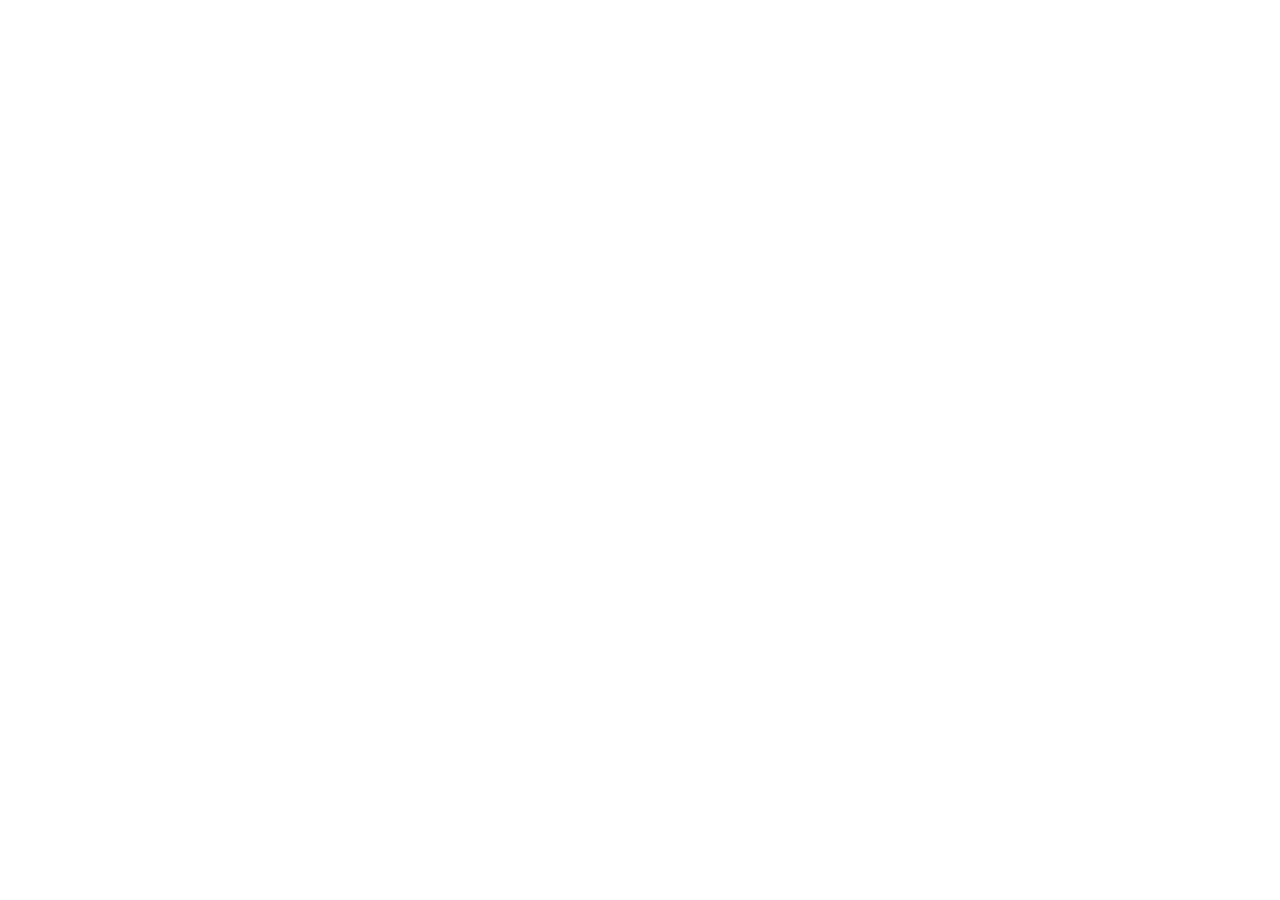
==== FranciscoSierra/forms/cursos-form.html @ 2c48fd1b "Reorganizar estructura de carpetas, rutas relativas y clases" ====
<!DOCTYPE html>
<html lang="es">
<head>
    <meta charset="UTF-8">
    <meta name="viewport" content="width=device-width, initial-scale=1.0">
    <title>Formulario de Cursos</title>
</head>
<body>
    
</body>
</html>
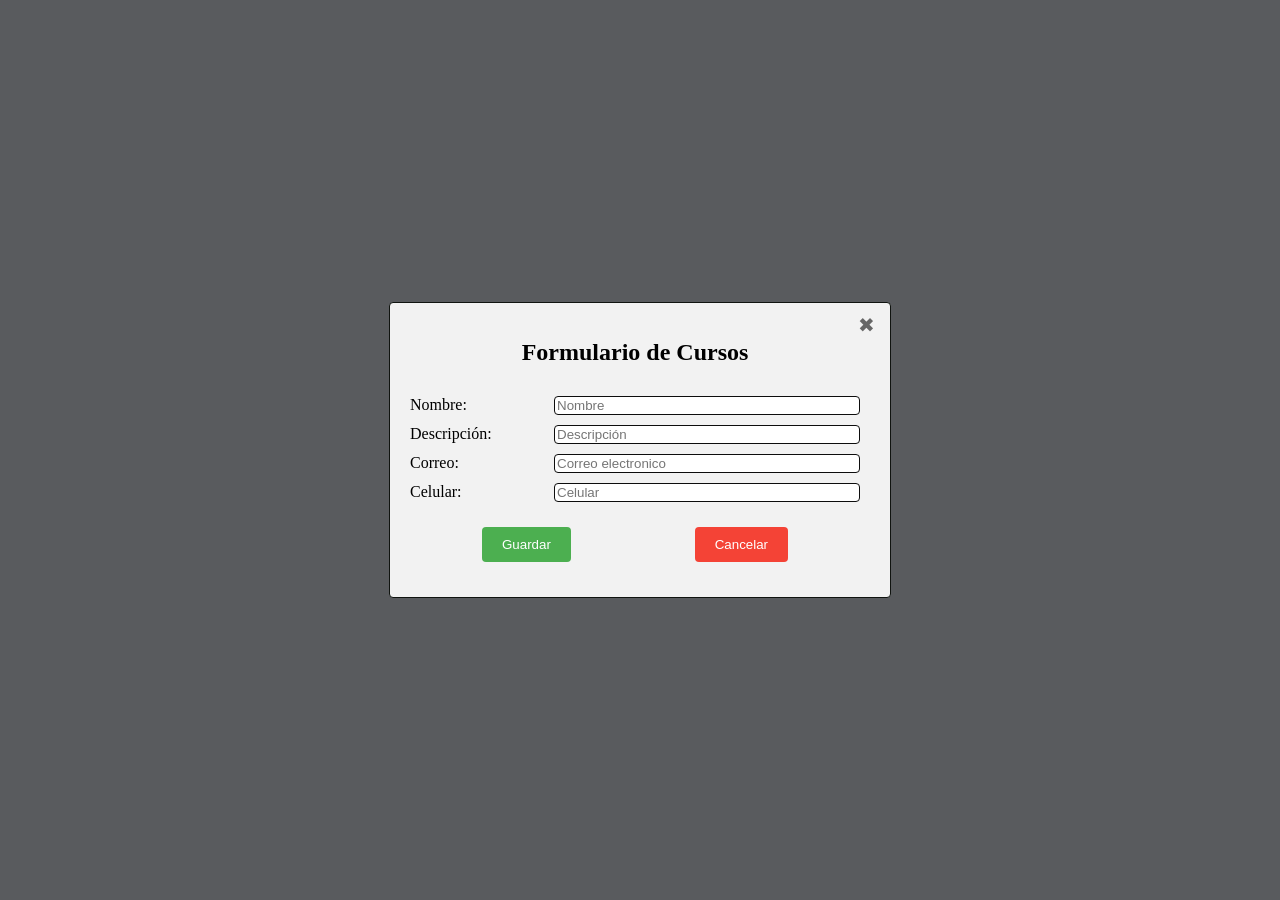
==== commit 03c0bb8e: "Formulario estudiantes 2" ====
--- a/FranciscoSierra/forms/cursos-form.html
+++ b/FranciscoSierra/forms/cursos-form.html
@@ -3,9 +3,37 @@
 <head>
     <meta charset="UTF-8">
     <meta name="viewport" content="width=device-width, initial-scale=1.0">
+    <link rel="stylesheet" href="../css/forms-styles.css" />
     <title>Formulario de Cursos</title>
 </head>
+
 <body>
-    
+    <div class="Contenedor">
+        <form Class="Formulario">
+            <a href="../pages/Cursos.html" class="cerrar">✖</a>
+            <h1 class="Titulo-formulario">Formulario de Cursos</h1>
+            <div class="Contenedor-formulario">
+                <div class="Division-formulario">
+                    <label for="nombre">Nombre:</label>
+                    <input type="text" id="nombre" name="nombre" placeholder="Nombre" required>
+                </div>
+                <div class="Division-formulario">
+                    <label for="descripcion">Descripción:</label>
+                    <input type="text" id="descripcion" name="descripcion" placeholder="Descripción" required>
+                </div>
+                <div class="Division-formulario">
+                    <label for="correo">Correo:</label>
+                    <input type="email" id="correo" name="correo" placeholder="Correo electronico" required>
+                </div>
+                <div class="Division-formulario">
+                    <label for="celular">Celular:</label>
+                    <input type="tel" id="celular" name="celular" placeholder="Celular" required pattern="[0-9]{10}" title="Debe tener 10 dígitos" />
+            </div>
+            <div class="Botones">
+                <button type="submit" class="btn-guardar"><a href="../pages/Estudiantes.html">Guardar</a></button>
+                <button type="reset" class="btn-cancelar"><a href="../pages/Estudiantes.html">Cancelar</a></button>
+            </div>
+        </form>
+    </div>    
 </body>
 </html>
--- a/FranciscoSierra/css/forms-styles.css
+++ b/FranciscoSierra/css/forms-styles.css
@@ -0,0 +1,81 @@
+      .Contenedor {
+        width: 100%;
+        max-width: 500px;
+        border: rgb(16, 20, 16) 1px solid;
+        border-radius: 4px;
+        background-color: #f2f2f2;
+        position: relative;
+      }
+      .cerrar {
+        position: absolute;
+        top: 10px;
+        right: 15px;
+        text-decoration: none;
+        font-size: 20px;
+        color: #666;
+      }
+      .Titulo-formulario {
+        text-align: center;
+        font-size: 24px;
+        font-weight: bold;
+        margin-bottom: 20px;
+      }
+      .Formulario {
+        display: flex;
+        flex-direction: column;
+        width: 450px;
+        padding: 20px;
+        gap: 10px;
+      }
+      .Contenedor-formulario {
+        display: flex;
+        flex-direction: column;
+        gap: 10px;
+      }
+      .Contenedor-formulario input {
+        width: 300px;
+        border: 1px solid #0d0d0d;
+        border-radius: 4px;            
+      }
+      .Division-formulario{
+        display: flex;
+        flex-direction: row;
+        justify-content: space-between;
+      }
+      .Botones {
+        display: flex;
+        flex-direction: row;
+        justify-content: space-around;
+        gap: 10px;
+        padding: 15px;
+      }
+      .Botones a {
+        text-decoration: none;
+        color: white;
+      }
+      .btn-guardar {
+        background-color: #4CAF50;
+        color: white;
+        padding: 10px 20px;
+        border: none;
+        border-radius: 4px;
+        cursor: pointer;
+      }
+      .btn-cancelar {
+        background-color: #f44336;
+        color: white;
+        padding: 10px 20px;
+        border: none;
+        border-radius: 4px;
+        cursor: pointer;
+      }
+      body{
+        flex-direction: column;
+        min-height: 100vh;
+        margin: 0;
+        display: flex;
+        justify-content: center;
+        align-items: center;
+        background-color: #595b5e;
+      }
+      
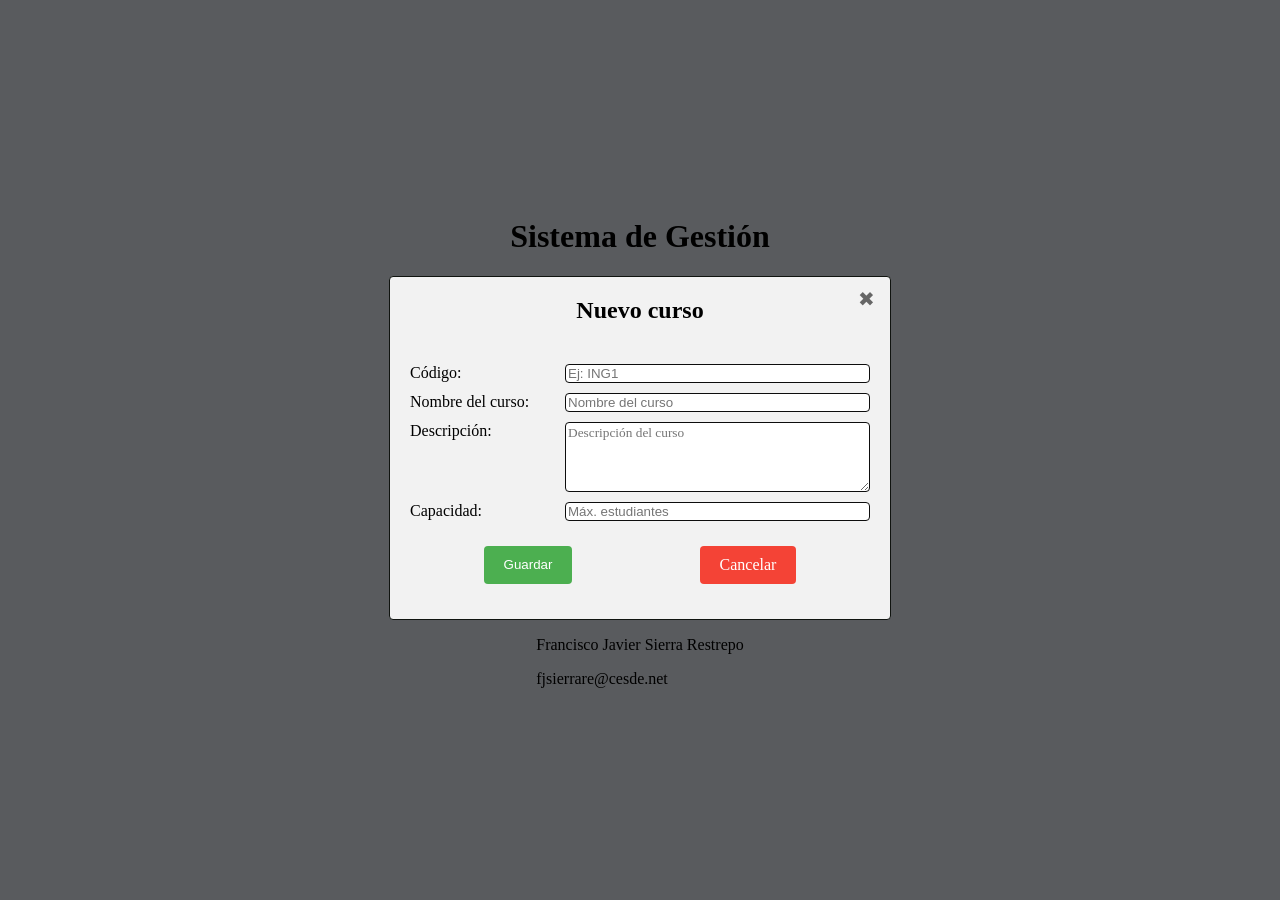
==== commit 6d94b81e: "Formulario cursos" ====
--- a/FranciscoSierra/forms/cursos-form.html
+++ b/FranciscoSierra/forms/cursos-form.html
@@ -1,39 +1,74 @@
-<!DOCTYPE html>
+<!doctype html>
 <html lang="es">
-<head>
-    <meta charset="UTF-8">
-    <meta name="viewport" content="width=device-width, initial-scale=1.0">
+  <head>
+    <meta charset="UTF-8" />
+    <meta name="viewport" content="width=device-width, initial-scale=1.0" />
     <link rel="stylesheet" href="../css/forms-styles.css" />
     <title>Formulario de Cursos</title>
-</head>
+  </head>
 
-<body>
+  <body>
+    <header class="form-header">
+      <h1>Sistema de Gestión</h1>
+    </header>
     <div class="Contenedor">
-        <form Class="Formulario">
-            <a href="../pages/Cursos.html" class="cerrar">✖</a>
-            <h1 class="Titulo-formulario">Formulario de Cursos</h1>
-            <div class="Contenedor-formulario">
-                <div class="Division-formulario">
-                    <label for="nombre">Nombre:</label>
-                    <input type="text" id="nombre" name="nombre" placeholder="Nombre" required>
-                </div>
-                <div class="Division-formulario">
-                    <label for="descripcion">Descripción:</label>
-                    <input type="text" id="descripcion" name="descripcion" placeholder="Descripción" required>
-                </div>
-                <div class="Division-formulario">
-                    <label for="correo">Correo:</label>
-                    <input type="email" id="correo" name="correo" placeholder="Correo electronico" required>
-                </div>
-                <div class="Division-formulario">
-                    <label for="celular">Celular:</label>
-                    <input type="tel" id="celular" name="celular" placeholder="Celular" required pattern="[0-9]{10}" title="Debe tener 10 dígitos" />
+      <a href="../pages/cursos.html" class="cerrar">✖</a>
+      <h2 class="Titulo-formulario">Nuevo curso</h2>
+      <form class="Formulario" action="../pages/cursos.html">
+        <div class="Contenedor-formulario">
+          <div class="Division-formulario">
+            <label for="codigo">Código:</label>
+            <input
+              type="text"
+              id="codigo"
+              name="codigo"
+              placeholder="Ej: ING1"
+              required
+              pattern="[A-Z0-9]{3,6}"
+              title="De 3 a 6 caracteres, mayúsculas y números"
+            />
+          </div>
+            <div class="Division-formulario">
+                <label for="nombre">Nombre del curso:</label>
+                <input
+                type="text"
+                id="nombre"
+                name="nombre"
+                placeholder="Nombre del curso"
+                required
+                />
             </div>
-            <div class="Botones">
-                <button type="submit" class="btn-guardar"><a href="../pages/Estudiantes.html">Guardar</a></button>
-                <button type="reset" class="btn-cancelar"><a href="../pages/Estudiantes.html">Cancelar</a></button>
-            </div>
-        </form>
-    </div>    
-</body>
-</html>+          <div class="Division-formulario">
+            <label for="descripcion">Descripción:</label>
+            <textarea
+              id="descripcion"
+              name="descripcion"
+              rows="4"
+              placeholder="Descripción del curso"
+            ></textarea>
+          </div>
+          <div class="Division-formulario">
+            <label for="capacidad">Capacidad:</label>
+            <input
+              type="number"
+              id="capacidad"
+              name="capacidad"
+              placeholder="Máx. estudiantes"
+              required
+              min="1"
+              max="50"
+            />
+          </div>
+        </div>
+        <div class="Botones">
+          <button type="submit" class="btn-guardar">Guardar</button>
+          <a href="../pages/cursos.html" class="btn-cancelar">Cancelar</a>
+        </div>
+      </form>
+    </div>
+    <footer class="form-footer">
+      <p>Francisco Javier Sierra Restrepo</p>
+      <p>fjsierrare@cesde.net</p>
+    </footer>
+  </body>
+</html>
--- a/FranciscoSierra/css/forms-styles.css
+++ b/FranciscoSierra/css/forms-styles.css
@@ -1,81 +1,86 @@
-      .Contenedor {
-        width: 100%;
-        max-width: 500px;
-        border: rgb(16, 20, 16) 1px solid;
-        border-radius: 4px;
-        background-color: #f2f2f2;
-        position: relative;
-      }
-      .cerrar {
-        position: absolute;
-        top: 10px;
-        right: 15px;
-        text-decoration: none;
-        font-size: 20px;
-        color: #666;
-      }
-      .Titulo-formulario {
-        text-align: center;
-        font-size: 24px;
-        font-weight: bold;
-        margin-bottom: 20px;
-      }
-      .Formulario {
-        display: flex;
-        flex-direction: column;
-        width: 450px;
-        padding: 20px;
-        gap: 10px;
-      }
-      .Contenedor-formulario {
-        display: flex;
-        flex-direction: column;
-        gap: 10px;
-      }
-      .Contenedor-formulario input {
-        width: 300px;
-        border: 1px solid #0d0d0d;
-        border-radius: 4px;            
-      }
-      .Division-formulario{
-        display: flex;
-        flex-direction: row;
-        justify-content: space-between;
-      }
-      .Botones {
-        display: flex;
-        flex-direction: row;
-        justify-content: space-around;
-        gap: 10px;
-        padding: 15px;
-      }
-      .Botones a {
-        text-decoration: none;
-        color: white;
-      }
-      .btn-guardar {
-        background-color: #4CAF50;
-        color: white;
-        padding: 10px 20px;
-        border: none;
-        border-radius: 4px;
-        cursor: pointer;
-      }
-      .btn-cancelar {
-        background-color: #f44336;
-        color: white;
-        padding: 10px 20px;
-        border: none;
-        border-radius: 4px;
-        cursor: pointer;
-      }
-      body{
-        flex-direction: column;
-        min-height: 100vh;
-        margin: 0;
-        display: flex;
-        justify-content: center;
-        align-items: center;
-        background-color: #595b5e;
-      }
-      +.Contenedor {
+  width: 100%;
+  max-width: 500px;
+  border: rgb(16, 20, 16) 1px solid;
+  border-radius: 4px;
+  background-color: #f2f2f2;
+  position: relative;
+}
+.cerrar {
+  position: absolute;
+  top: 10px;
+  right: 15px;
+  text-decoration: none;
+  font-size: 20px;
+  color: #666;
+}
+.Titulo-formulario {
+  text-align: center;
+  font-size: 24px;
+  font-weight: bold;
+  margin-bottom: 20px;
+}
+.Formulario {
+  display: flex;
+  flex-direction: column;
+  box-sizing: border-box;
+  width: 100%;
+  padding: 20px;
+  gap: 10px;
+}
+.Contenedor-formulario {
+  display: flex;
+  flex-direction: column;
+  gap: 10px;
+}
+.Contenedor-formulario input,
+.Contenedor-formulario textarea {
+  width: 65%;
+  border: 1px solid #0d0d0d;
+  border-radius: 4px;
+}
+.Contenedor-formulario textarea {
+  font-family: inherit;
+  resize: vertical;
+}
+.Division-formulario {
+  display: flex;
+  flex-direction: row;
+  justify-content: space-between;
+}
+.Botones {
+  display: flex;
+  flex-direction: row;
+  justify-content: space-around;
+  gap: 10px;
+  padding: 15px;
+}
+.Botones a {
+  text-decoration: none;
+  color: white;
+}
+.btn-guardar {
+  background-color: #4caf50;
+  color: white;
+  padding: 10px 20px;
+  border: none;
+  border-radius: 4px;
+  cursor: pointer;
+}
+.btn-cancelar {
+  background-color: #f44336;
+  color: white;
+  padding: 10px 20px;
+  border: none;
+  border-radius: 4px;
+  cursor: pointer;
+}
+body {
+  flex-direction: column;
+  min-height: 100vh;
+  margin: 0;
+  display: flex;
+  justify-content: center;
+  align-items: center;
+  background-color: #595b5e;
+}
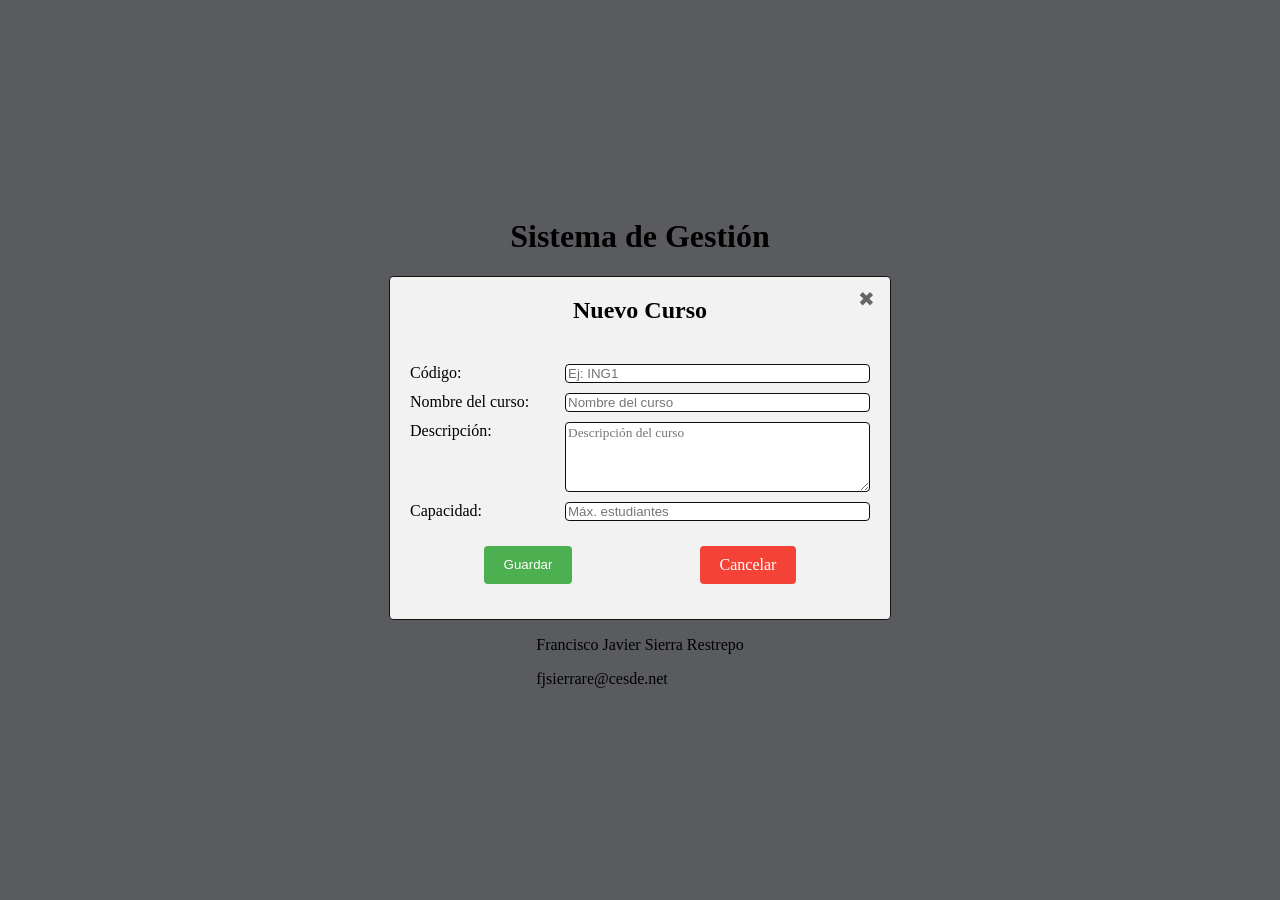
==== commit 7975983a: "Modo nuevo y modificar en forms" ====
--- a/FranciscoSierra/forms/cursos-form.html
+++ b/FranciscoSierra/forms/cursos-form.html
@@ -7,13 +7,14 @@
     <title>Formulario de Cursos</title>
   </head>
 
-  <body>
+  <body id="editar">
     <header class="form-header">
       <h1>Sistema de Gestión</h1>
     </header>
     <div class="Contenedor">
       <a href="../pages/cursos.html" class="cerrar">✖</a>
-      <h2 class="Titulo-formulario">Nuevo curso</h2>
+      <h2 class="Titulo-formulario titulo-nuevo">Nuevo Curso</h2>
+      <h2 class="Titulo-formulario titulo-editar">Modificar Curso</h2>
       <form class="Formulario" action="../pages/cursos.html">
         <div class="Contenedor-formulario">
           <div class="Division-formulario">
--- a/FranciscoSierra/css/forms-styles.css
+++ b/FranciscoSierra/css/forms-styles.css
@@ -20,6 +20,15 @@
   font-weight: bold;
   margin-bottom: 20px;
 }
+.titulo-editar {
+  display: none;
+}
+#editar:target .titulo-nuevo {
+  display: none;
+}
+#editar:target .titulo-editar {
+  display: block;
+}
 .Formulario {
   display: flex;
   flex-direction: column;
@@ -34,7 +43,8 @@
   gap: 10px;
 }
 .Contenedor-formulario input,
-.Contenedor-formulario textarea {
+.Contenedor-formulario textarea,
+.Contenedor-formulario select {
   width: 65%;
   border: 1px solid #0d0d0d;
   border-radius: 4px;
